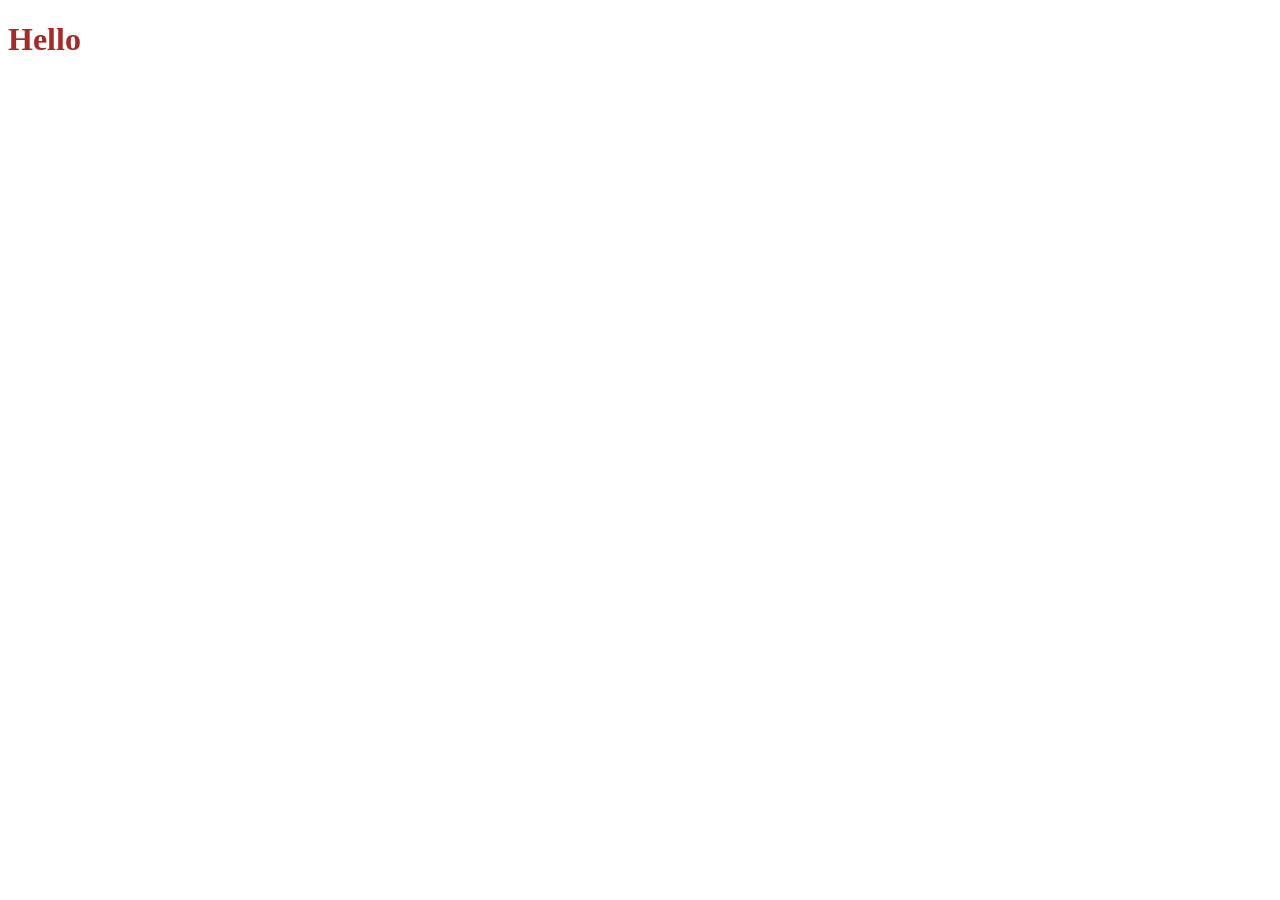
==== Week09/Day02/Examples/DOM/index.html @ cbd11c58 "Week09 Day01 assignment01 solution" ====
<!DOCTYPE html>
<html lang="en">
<head>
    <meta charset="UTF-8">
    <meta name="viewport" content="width=device-width, initial-scale=1.0">
    <title>My Website</title>
    <link rel="stylesheet" href="style.css">
    <script src="script.js"></script> 
</head>
<body>
<h1>Hello</h1>
  

   
</body>
</html>
---- Week09/Day02/Examples/DOM/style.css ----
h1{color:brown}
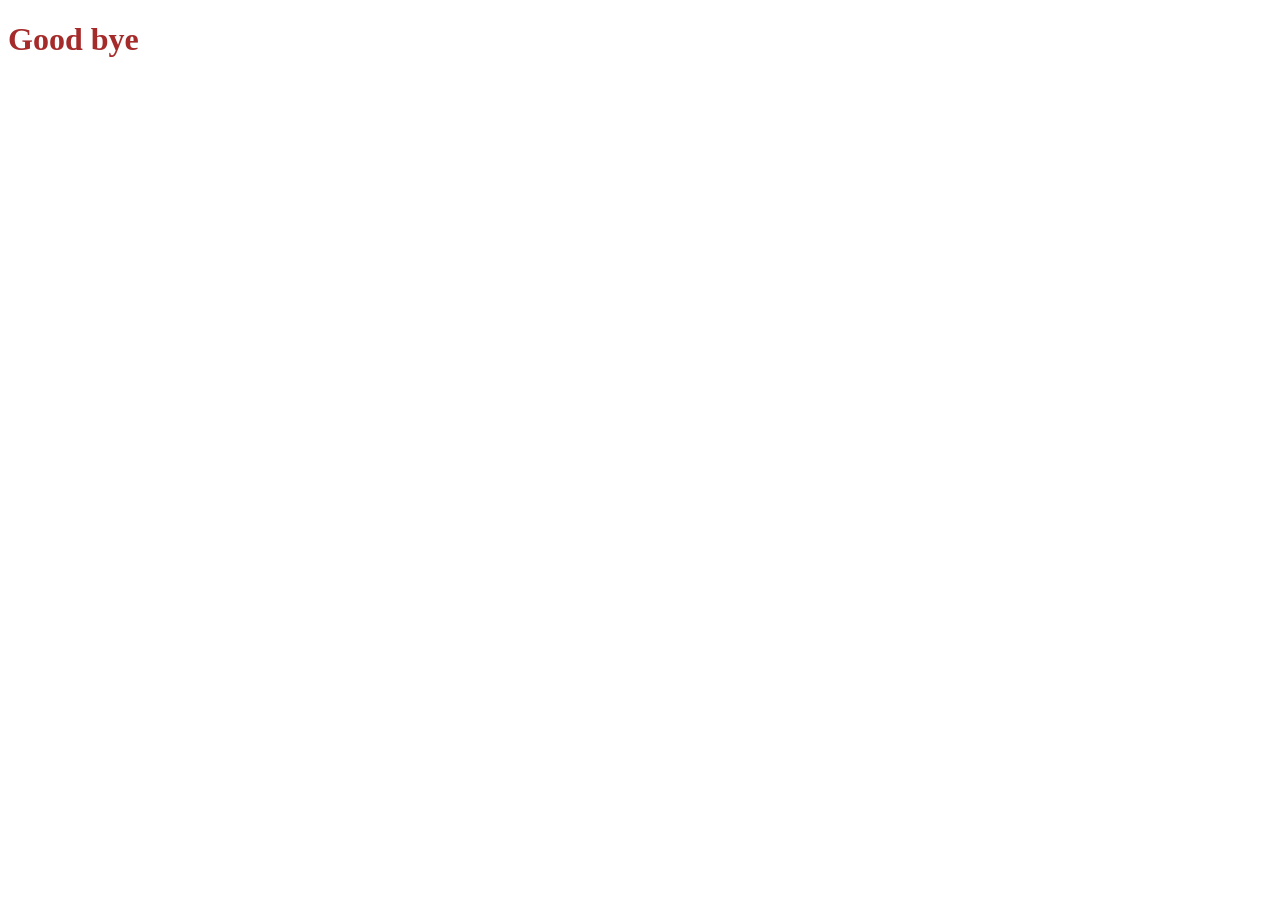
==== commit 1a8af040: "Week 10 complete Example" ====
--- a/Week09/Day02/Examples/DOM/index.html
+++ b/Week09/Day02/Examples/DOM/index.html
@@ -5,12 +5,12 @@
     <meta name="viewport" content="width=device-width, initial-scale=1.0">
     <title>My Website</title>
     <link rel="stylesheet" href="style.css">
-    <script src="script.js"></script> 
+    
 </head>
 <body>
 <h1>Hello</h1>
   
 
-   
+   <script src="script.js"></script> 
 </body>
 </html>
